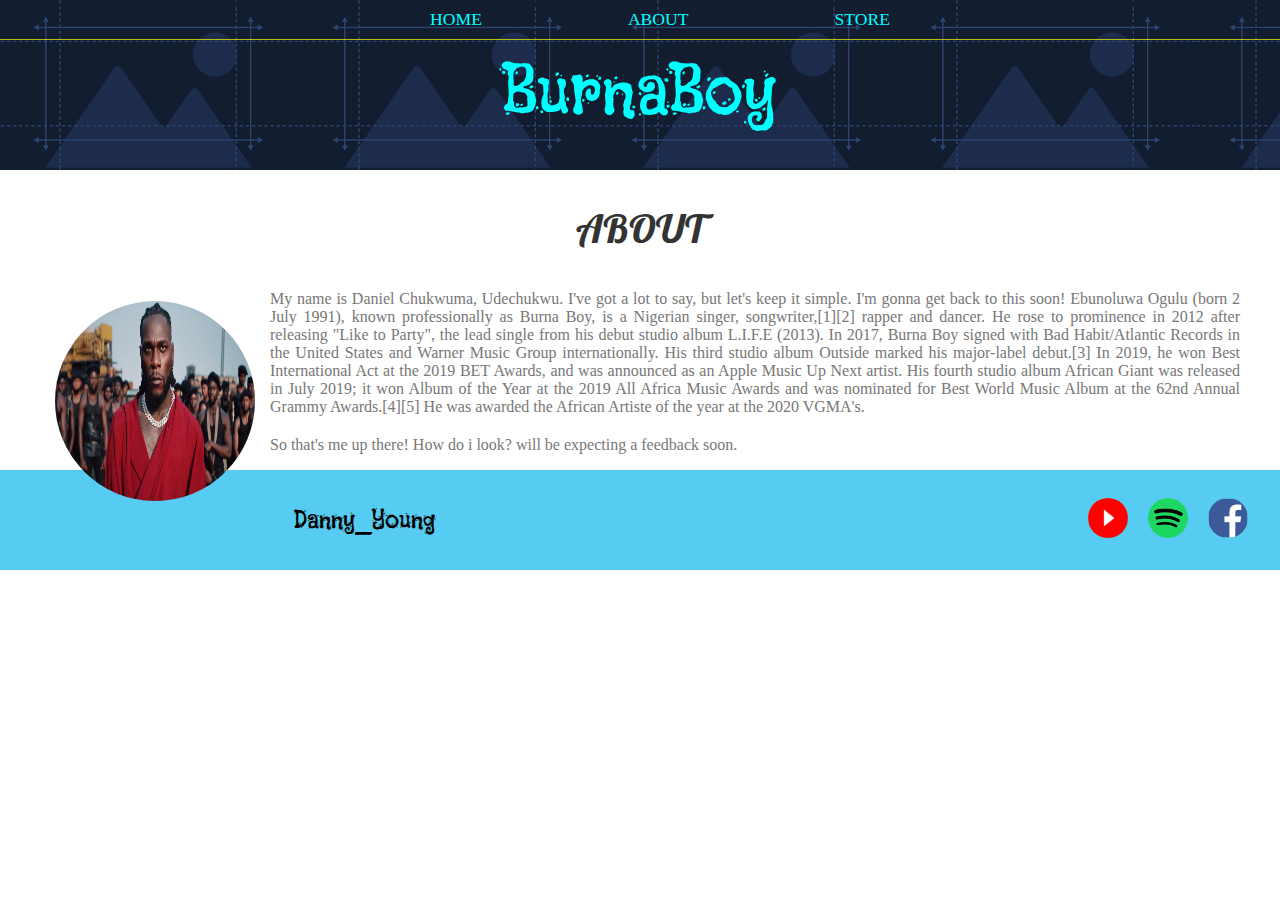
==== about.html @ 86de76fc "first commit" ====
<!DOCTYPE html>
<html>
  <head>
    <title>Danny_Young | About</title>
      <meta name="description" content="This is a description for Danny_Young">
      <link rel="stylesheet" href="style.css"/>
  </head>
  <body>
    <header class="main-header">
        <nav class="nav1 main-nav" >
          <ul>
            <li><a href="index.html">HOME</a></li>
            <li><a href="about.html">ABOUT</a></li>
            <li><a href="store.html">STORE</a></li>
          </ul>
        </nav>
          <h1 class="artist-name artist-name-2">BurnaBoy</h1>
    </header>
    <section class="content-section container">
      <h2 class="section-h2">ABOUT</h2>
      <img class="about-image" src="images\MonstersYouMade.jpg"/ alt="A Picture of Daniel" >
      <p class="p-body">
        My name is Daniel Chukwuma, Udechukwu. I've got a lot to say, but let's keep it simple. I'm gonna get back to this soon!
  
        Ebunoluwa Ogulu (born 2 July 1991), known professionally as Burna Boy, is a Nigerian singer, songwriter,[1][2] rapper and dancer. He rose to prominence in 2012 after releasing "Like to Party", the lead single from his debut studio album L.I.F.E (2013). In 2017, Burna Boy signed with Bad Habit/Atlantic Records in the United States and Warner Music Group internationally. His third studio album Outside marked his major-label debut.[3] In 2019, he won Best International Act at the 2019 BET Awards, and was announced as an Apple Music Up Next artist. His fourth studio album African Giant was released in July 2019; it won Album of the Year at the 2019 All Africa Music Awards and was nominated for Best World Music Album at the 62nd Annual Grammy Awards.[4][5] He was awarded the African Artiste of the year at the 2020 VGMA's.
      </p>
    
      <p>
        So that's me up there! How do i look? will be expecting a feedback soon.
      </p>
    </section>
  </body>
  <footer class="main-footer">
    <div class="container main-footer-container">
      <h3 class="artist-name-3">Danny_Young</h3>
      <ul class="nav1 footer-nav">
        <li>
         <a href="https://www.youtube.com/channel/UCEzDdNqNkT-7rSfSGSr1hWg" target="_blank">
            <img src="images\Youtube Logo.png">
          </a>
        </li>
        <li>
          <a href="https://open.spotify.com/artist/3wcj11K77LjEY1PkEazffa" target="_blank">
            <img src="images\Spotify Logo.png"/>
         </a>
       </li>
       <li>
          <a href="https://facebook.com/login" target="_blank">
           <img src="images\Facebook Logo.png"/>
          </a>
        </li>
      </ul>
    </div>
  </footer>
</html>
---- style.css ----
@import url('https://fonts.googleapis.com/css2?family=Raleway&display=swap');

@import url('https://fonts.googleapis.com/css2?family=Black+And+White+Picture&display=swap');

@import url('https://fonts.googleapis.com/css2?family=Lobster&display=swap');

* {
  box-sizing: border-box;
  font-family: cursive;
  color: #777;
}

html, body {
  margin: 0;
  padding: 0;
  text-align: justify;
  /* If an error comes up, check here! */
}

.nav1 ul {
  margin: 0;
}

.nav1 li {
  display: inline;
}

.nav1 a {
  padding: .5em;
  color: aqua;
  text-decoration: none;
  display: inline-block;
}

.nav1 a:hover{
  background-color: rgba(255, 255, 255, .1);
}

.main-nav {
  text-align: center;
  font-size: 1.1em;
  font-weight: lighter;
  border-bottom: 1px solid rgba(255, 255, 0, .7);
}

.main-nav li{
  padding: 0 5%;
}

.main-header {
  background-color: rgba(0, 0, 0, .5);
  background-image: url("images/FCP.png");
  background-blend-mode: multiply;
  padding-bottom: 30px;
}

.artist-name {
  text-align: center;
  margin: 0;
  font-family: black and white picture;
  color: aqua;
  font-weight: normal;
}
.artist-name-2{
  font-size: 5em;
}

.content-section{
  margin: 1em;
}

.container{
  max-width: 1500px;
  padding: 0 1.5em;
}

.section-h2{
  font-family: lobster;
  font-weight: normal;
  color: #333;
  text-align: center;
  font-size: 2.5em;
}

.about-image{
  float: left;
  width: 200px;
  height: 200px;
  border-radius: 50%;
  margin: 15px;
}

.main-footer{
  background-color: #56ccf2;
  color: aqua;
  padding: .25em 0;

}

.artist-name-3{
  text-align: center;
  margin: 0;
  font-family:black and white picture;
  color:#000000;
  font-weight: 500;
  font-size: 1.8em;
}

/* for artists description p */
.p-body{
  text-align: justify;
  margin: 0 auto;
  padding: .25em 0;
}

.main-footer-container{
  display: flex;
  align-items: center;
}

.main-footer-container ul{
  flex-grow: 1;
  text-align: end;
}

.footer-nav li{
  padding: 1 0;
}

.footer-nav img {
  width: 40px;
  height: 40px;
  border-radius: 50%;
}

.btn{
  text-align: center;
  vertical-align: middle;
  padding: .67em;
  cursor: pointer;
}

.btn-header{
  margin: .5em 15% 2em 15%;
  color: white;
  border: 2px solid #2d9cdb;
  background-color: rgba(255, 255, 255, .1);
  border-radius: 0;
  font-size: 1.5em;
  font-weight: lighter;
  padding-left: 2em;
  padding-right: 2em;
}

.btn-header:hover{
  background-color: rgba(255, 255, 255, .15);
}

.btn-play{
  margin: 0 auto;
  display: block;
  color: #2d9cdb;
  font-size: 4em;
  border-radius: 50%;
  padding: 0;
  width: 100px;
  height: 100px;
}

.tour-row{
  border-bottom: 1px solid black;
  padding: 1em;
  margin: 1em;

}

.tour-row:last-child{
  border-bottom: none;
}

.tour-item{
  display: inline-block;
  padding-right: .5em;
}

.tour-date{
  columns: #555;
  font-weight: bold;
  width: 11%;
}

.tour-date{
  width: 24%;
}

.tour-btn{
  max-width: 19%;
}

.tour-city{
  width: 24%;
}

.tour-arena{
  width: 42%;
}

.tour-btn{
  max-width: 19%;
}

.btn-primary{
  color: white;
  background-color: #56ccf2;
  border: none;
  border-radius: .5em;
  font-weight: bold;
}

.btn-primary:hover{
  background-color: #2d9cdb;
}

.shop-item{
  margin: 30px;
}

.shop-item-title{
  display: block;
  width: 100%;
  text-align: center;
  font-weight: bold;
  font-size: 1.5em;
  color: #333;
  margin-bottom: 15px;

}

.shop-item-image{
  height: 250px;
}

.shop-item-details{
  display: flex;
  align-items: center;
  padding: 5px;
}

.shop-item-price{
  flex-grow: 1;
  color: #333;
}

.shop-items{
  display: flex;
  flex-wrap: wrap;
  justify-content: space-around;
}

.cart-header{
  font-weight: bold;
  font-size: 1.2em;
  color: #333;
}

.cart-column{
  display: flex;
  align-items: center;
  border-bottom: 1px solid black;
  margin-right: 1.5em;
  padding-bottom: 10px;
  margin-top: 10px;

}

.cart-row{
  display: flex;
}

.cart-item{
  width: 45%;
}

.cart-price{
  width: 20%;
  font-size: 1.2em;
  color: #333;
}

.cart-quantity{
  width: 35%;
}

.cart-item-title{
  color: #333;
  margin-left: .5em;
  font-size: 1.2em;
}

.cart-item-image{
  width: 75px;
  height: auto;
  border-radius: 10px;
}

.btn-danger{
  color: white;
  background-color: #eb5757;
  border-radius: .3em;
  font-weight: bold;
}

.btn-danger:hover{
  background-color: #cc4c4c;
}

.cart-quantity-input{
  height: 40px;
  width: 60px;
  border-radius: 5px;
  border: 1px solid #56ccf2;
  background-color: #eee;
  color: #333;
  padding: 0;
  text-align: center;
  font-size: 1.2em;
  margin-right: 25px;
}

.cart-row:last-child{
  border-bottom: 1px solid black;
}

.cart-row:last-child .cart-column{
  border: none;
}

.cart-total{
  text-align: end;
  margin-top: 10px;
  margin-right: 10px;
}

.cart-total-title{
  font-weight: bold;
  font-size: 1.5em;
  margin-right: 20px;
}

.cart-total-price{
  color: #333;
  font-size: 1.1em;

}

.btn-purchase{
  display: block;
  margin: 40px auto 80px auto;
  font-size: 1.75em;
}
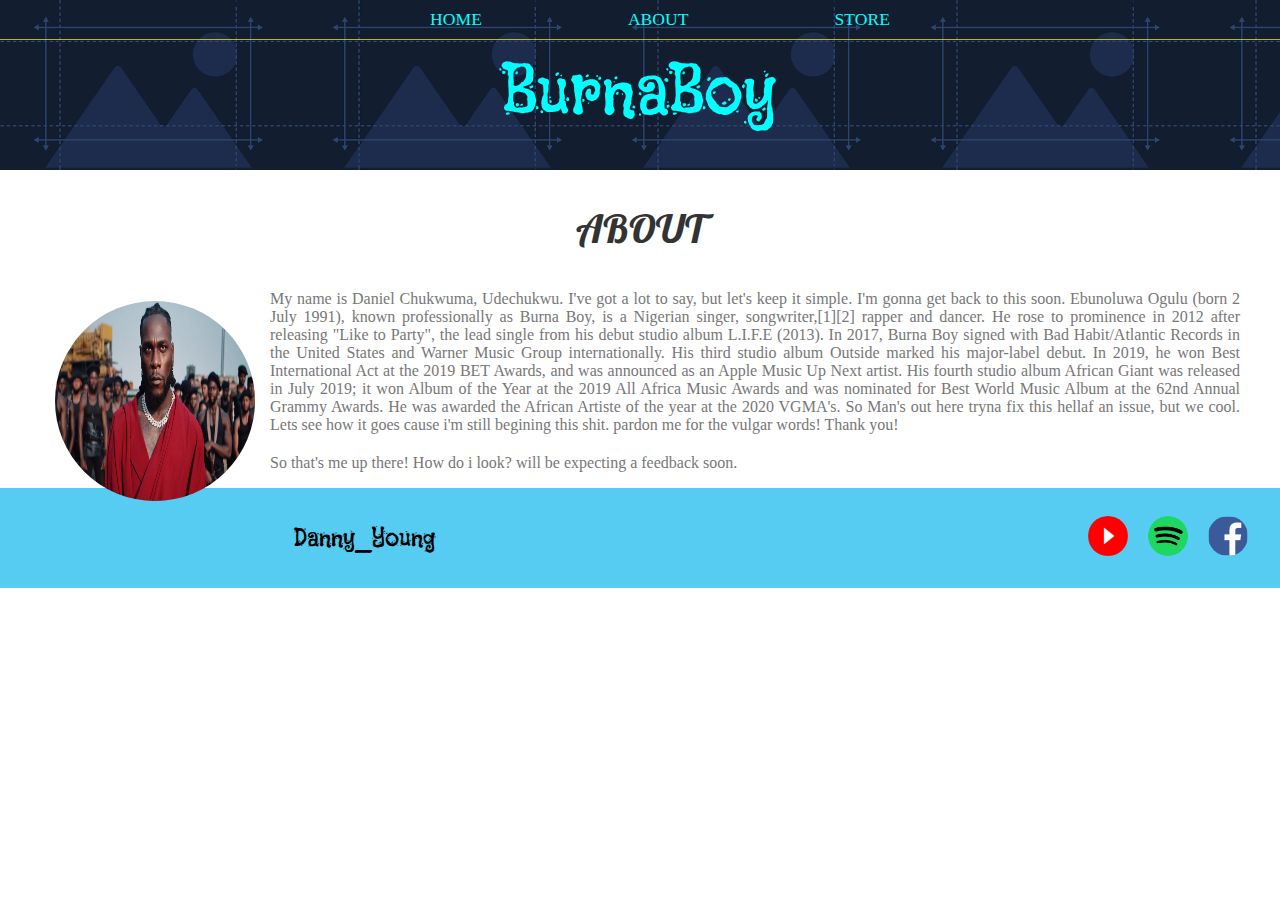
==== commit f314a345: "Update about.html" ====
--- a/about.html
+++ b/about.html
@@ -20,9 +20,20 @@
       <h2 class="section-h2">ABOUT</h2>
       <img class="about-image" src="images\MonstersYouMade.jpg"/ alt="A Picture of Daniel" >
       <p class="p-body">
-        My name is Daniel Chukwuma, Udechukwu. I've got a lot to say, but let's keep it simple. I'm gonna get back to this soon!
-  
-        Ebunoluwa Ogulu (born 2 July 1991), known professionally as Burna Boy, is a Nigerian singer, songwriter,[1][2] rapper and dancer. He rose to prominence in 2012 after releasing "Like to Party", the lead single from his debut studio album L.I.F.E (2013). In 2017, Burna Boy signed with Bad Habit/Atlantic Records in the United States and Warner Music Group internationally. His third studio album Outside marked his major-label debut.[3] In 2019, he won Best International Act at the 2019 BET Awards, and was announced as an Apple Music Up Next artist. His fourth studio album African Giant was released in July 2019; it won Album of the Year at the 2019 All Africa Music Awards and was nominated for Best World Music Album at the 62nd Annual Grammy Awards.[4][5] He was awarded the African Artiste of the year at the 2020 VGMA's.
+        My name is Daniel Chukwuma, Udechukwu. I've got a lot to say, but let's keep it simple. I'm gonna get back to this soon. Ebunoluwa Ogulu (born 2 July 1991), known professionally as Burna Boy, is a Nigerian singer, songwriter,[1][2] rapper and dancer.
+        He rose to prominence in 2012 after releasing "Like to Party", the lead single from his debut studio album L.I.F.E (2013).
+        In 2017, Burna Boy signed with Bad Habit/Atlantic Records in the United States and Warner Music Group internationally.
+        His third studio album Outside marked his major-label debut.
+        In 2019, he won Best International Act at the 2019 BET Awards, and was announced as an Apple Music Up Next artist.
+        His fourth studio album African Giant was released in July 2019; it won Album of the Year at the 2019 All Africa Music Awards and was nominated for Best World Music Album at the 62nd Annual Grammy Awards.
+        He was awarded the African Artiste of the year at the 2020 VGMA's. 
+        
+        
+        So Man's out here tryna fix this hellaf an issue, but we cool. 
+        Lets see how it goes cause i'm still begining this shit. 
+        pardon me for the vulgar words!
+
+        Thank you!
       </p>
     
       <p>
@@ -52,4 +63,4 @@
       </ul>
     </div>
   </footer>
-</html> +</html> 
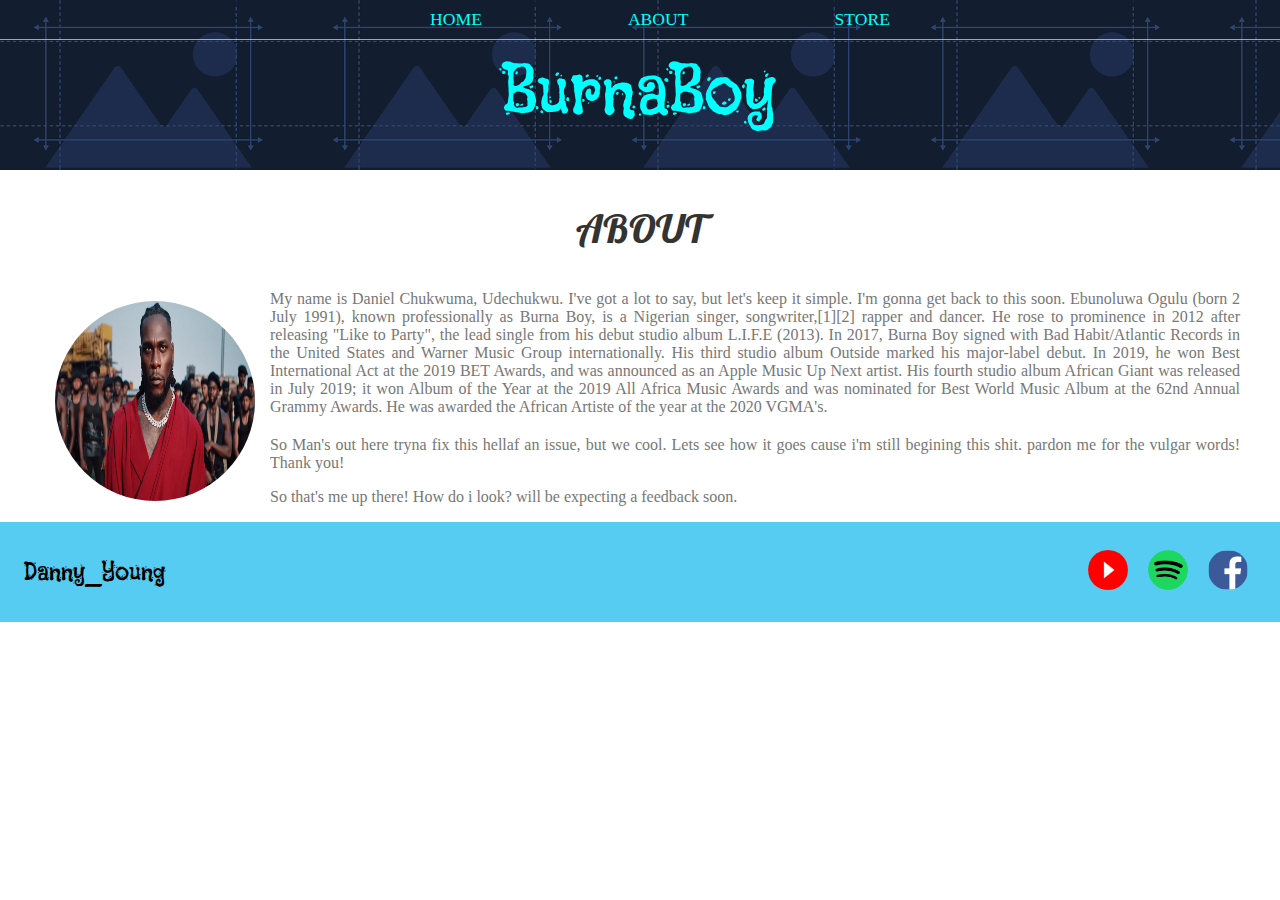
==== commit 1042f61f: "Update about.html" ====
--- a/about.html
+++ b/about.html
@@ -26,9 +26,10 @@
         His third studio album Outside marked his major-label debut.
         In 2019, he won Best International Act at the 2019 BET Awards, and was announced as an Apple Music Up Next artist.
         His fourth studio album African Giant was released in July 2019; it won Album of the Year at the 2019 All Africa Music Awards and was nominated for Best World Music Album at the 62nd Annual Grammy Awards.
-        He was awarded the African Artiste of the year at the 2020 VGMA's. 
+        He was awarded the African Artiste of the year at the 2020 VGMA's.
+      </p>
         
-        
+      <p>
         So Man's out here tryna fix this hellaf an issue, but we cool. 
         Lets see how it goes cause i'm still begining this shit. 
         pardon me for the vulgar words!
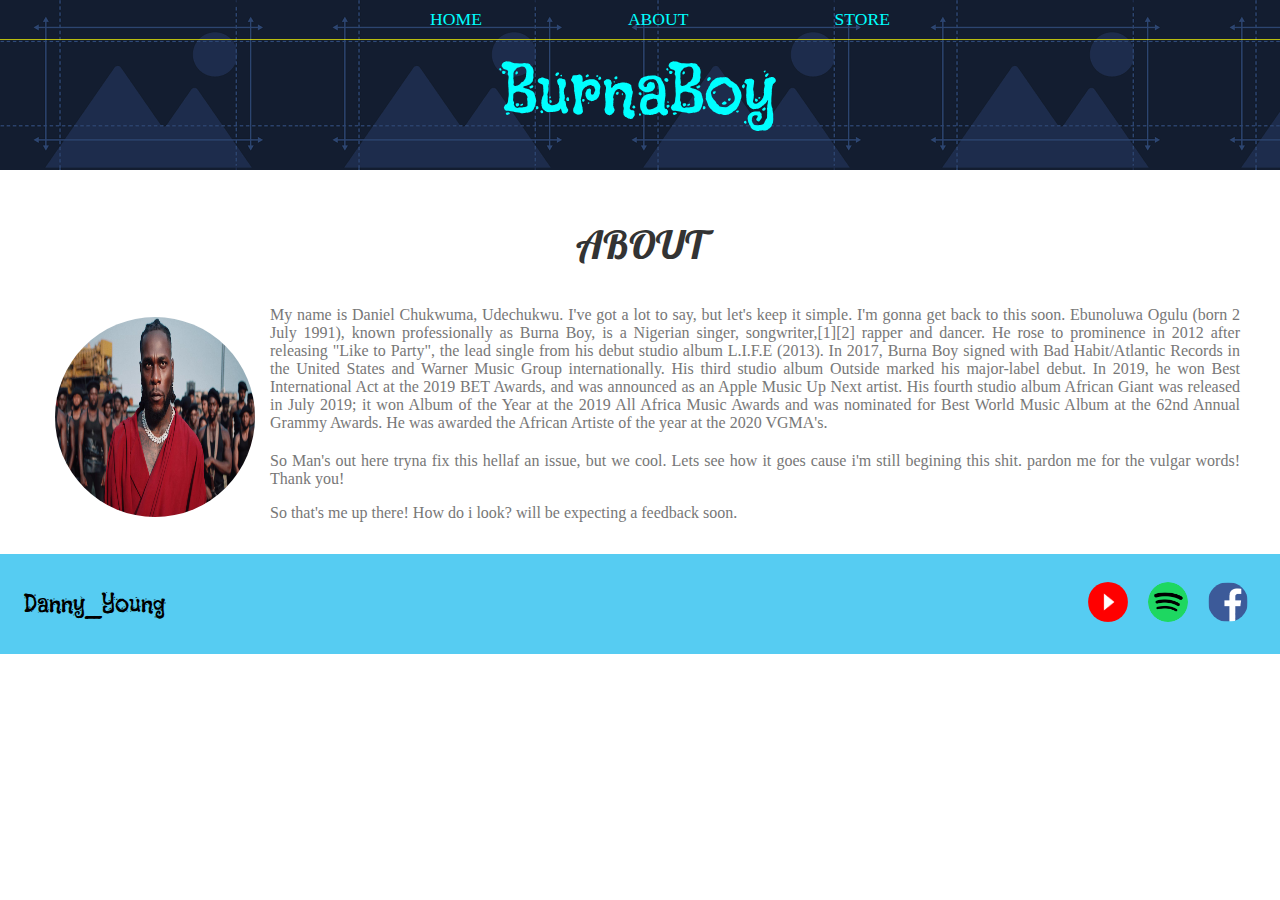
==== commit df589406: "Update about.html" ====
--- a/about.html
+++ b/about.html
@@ -3,6 +3,7 @@
   <head>
     <title>Danny_Young | About</title>
       <meta name="description" content="This is a description for Danny_Young">
+      <meta name="viewport" content="width=device-width, initial-scale=1">
       <link rel="stylesheet" href="style.css"/>
   </head>
   <body>
@@ -18,7 +19,7 @@
     </header>
     <section class="content-section container">
       <h2 class="section-h2">ABOUT</h2>
-      <img class="about-image" src="images\MonstersYouMade.jpg"/ alt="A Picture of Daniel" >
+      <img class="about-image" src="images\MonstersYouMade.jpg"/ alt="A Picture of Burna Boy" >
       <p class="p-body">
         My name is Daniel Chukwuma, Udechukwu. I've got a lot to say, but let's keep it simple. I'm gonna get back to this soon. Ebunoluwa Ogulu (born 2 July 1991), known professionally as Burna Boy, is a Nigerian singer, songwriter,[1][2] rapper and dancer.
         He rose to prominence in 2012 after releasing "Like to Party", the lead single from his debut studio album L.I.F.E (2013).
@@ -41,27 +42,28 @@
         So that's me up there! How do i look? will be expecting a feedback soon.
       </p>
     </section>
+ 
+    <footer class="main-footer">
+      <div class="container main-footer-container">
+        <h3 class="artist-name-3">Danny_Young</h3>
+        <ul class="nav1 footer-nav">
+          <li>
+           <a href="https://www.youtube.com/channel/UCEzDdNqNkT-7rSfSGSr1hWg" target="_blank">
+              <img src="images\Youtube Logo.png">
+            </a>
+          </li>
+          <li>
+            <a href="https://open.spotify.com/artist/3wcj11K77LjEY1PkEazffa" target="_blank">
+              <img src="images\Spotify Logo.png"/>
+           </a>
+         </li>
+         <li>
+            <a href="https://facebook.com/login" target="_blank">
+             <img src="images\Facebook Logo.png"/>
+            </a>
+          </li>
+        </ul>
+      </div>
+    </footer>
   </body>
-  <footer class="main-footer">
-    <div class="container main-footer-container">
-      <h3 class="artist-name-3">Danny_Young</h3>
-      <ul class="nav1 footer-nav">
-        <li>
-         <a href="https://www.youtube.com/channel/UCEzDdNqNkT-7rSfSGSr1hWg" target="_blank">
-            <img src="images\Youtube Logo.png">
-          </a>
-        </li>
-        <li>
-          <a href="https://open.spotify.com/artist/3wcj11K77LjEY1PkEazffa" target="_blank">
-            <img src="images\Spotify Logo.png"/>
-         </a>
-       </li>
-       <li>
-          <a href="https://facebook.com/login" target="_blank">
-           <img src="images\Facebook Logo.png"/>
-          </a>
-        </li>
-      </ul>
-    </div>
-  </footer>
 </html> 
--- a/style.css
+++ b/style.css
@@ -15,6 +15,9 @@
   padding: 0;
   text-align: justify;
   /* If an error comes up, check here! */
+  min-height: 1oovh;
+  display: flex;
+  flex-direction: column;
 }
 
 .nav1 ul {
@@ -94,7 +97,7 @@
   background-color: #56ccf2;
   color: aqua;
   padding: .25em 0;
-
+  margin-top: auto;
 }
 
 .artist-name-3{
@@ -357,4 +360,4 @@
   display: block;
   margin: 40px auto 80px auto;
   font-size: 1.75em;
-}+}
